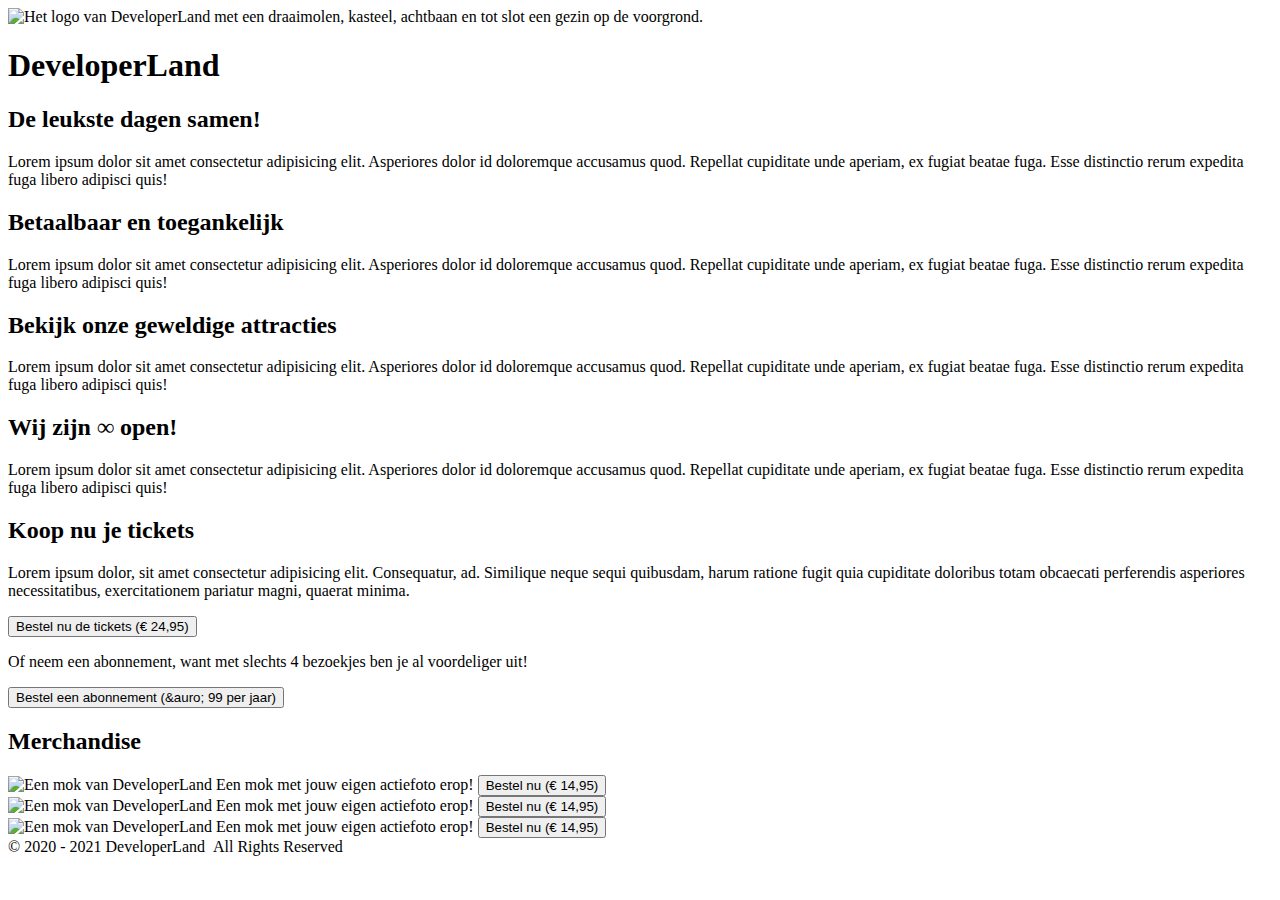
==== index.html @ 807b525d "fix #2" ====
<!DOCTYPE html>
<html lang="en">
<head>
  <meta charset="UTF-8">
  <meta name="viewport" content="width=device-width, initial-scale=1.0">
  <title>DeveloperLand - Het meest leerzame prepark voor het hele gezin!</title>

  <link rel="stylesheet" href="styles/main.css">
</head>
<body>
  <header>
    <div class="header-content">
      <div class="wrapper">
        <img src="images/logo-big-v3.png" alt="Het logo van DeveloperLand met een draaimolen, kasteel, achtbaan en tot slot een gezin op de voorgrond." class="logo hidden-on-sm">
        <h1 class="hidden-on-lg">DeveloperLand</h1>
      </div>
    </div>
  </header>
  <main>
    <div class="wrapper">
      <div class="row">
        <article>
          <h2 class="fun-for-family">De leukste dagen samen!</h2>
          <p>Lorem ipsum dolor sit amet consectetur adipisicing elit. Asperiores dolor id doloremque accusamus quod. Repellat cupiditate unde aperiam, ex fugiat beatae fuga. Esse distinctio rerum expedita fuga libero adipisci quis!</p>
        </article>
        <article>
          <h2 class="accessibility">Betaalbaar en toegankelijk</h2>
          <p>Lorem ipsum dolor sit amet consectetur adipisicing elit. Asperiores dolor id doloremque accusamus quod. Repellat cupiditate unde aperiam, ex fugiat beatae fuga. Esse distinctio rerum expedita fuga libero adipisci quis!</p>
        </article>
      </div>
      <article>
          <h2 class="rides">Bekijk onze geweldige attracties</h2>
          <p>Lorem ipsum dolor sit amet consectetur adipisicing elit. Asperiores dolor id doloremque accusamus quod. Repellat cupiditate unde aperiam, ex fugiat beatae fuga. Esse distinctio rerum expedita fuga libero adipisci quis!</p>
      </article>
      <article>
          <h2 class="open-forever">Wij zijn &#8734; open!</h2>
          <p>Lorem ipsum dolor sit amet consectetur adipisicing elit. Asperiores dolor id doloremque accusamus quod. Repellat cupiditate unde aperiam, ex fugiat beatae fuga. Esse distinctio rerum expedita fuga libero adipisci quis!</p>
      </article>
      <article class="emphasize">
        <h2>Koop nu je tickets</h2>
        <p>Lorem ipsum dolor, sit amet consectetur adipisicing elit. Consequatur, ad. Similique neque sequi quibusdam, harum ratione fugit quia cupiditate doloribus totam obcaecati perferendis asperiores necessitatibus, exercitationem pariatur magni, quaerat minima.</p>
        <p>
          <button>Bestel nu de tickets (&euro; 24,95)</button>
        </p>
        <p>
          Of neem een abonnement, want met slechts 4 bezoekjes ben je al voordeliger uit!
        </p>
        <p>
          <button>Bestel een abonnement (&auro; 99 per jaar)</button>
        </p>
      </article>
      <article>
        <h2>Merchandise</h2>
        <div class="row">
          <div class="product">
            <img src="merchandise/mok.JPG" alt="Een mok van DeveloperLand">
            <span>Een mok met jouw eigen actiefoto erop!</span>
            <a href="product.html"><button>Bestel nu (&euro; 14,95)</button></a>
          </div>
          <div class="product">
            <img src="merchandise/mok.JPG" alt="Een mok van DeveloperLand">
            <span>Een mok met jouw eigen actiefoto erop!</span>
            <a href="product.html"><button>Bestel nu (&euro; 14,95)</button></a>
          </div>
          <div class="product">
            <img src="merchandise/mok.JPG" alt="Een mok van DeveloperLand">
            <span>Een mok met jouw eigen actiefoto erop!</span>
            <a href="product.html"><button>Bestel nu (&euro; 14,95)</button></a>
          </div>
        </div>
      </article>
    </div>
  </main>
  <footer>
    <div class="wrapper">
      <div class="copyright">
        &copy; 2020 - 2021 DeveloperLand&nbsp;&nbsp;All Rights Reserved
      </div>
    </div>
  </footer>
</body>
</html>
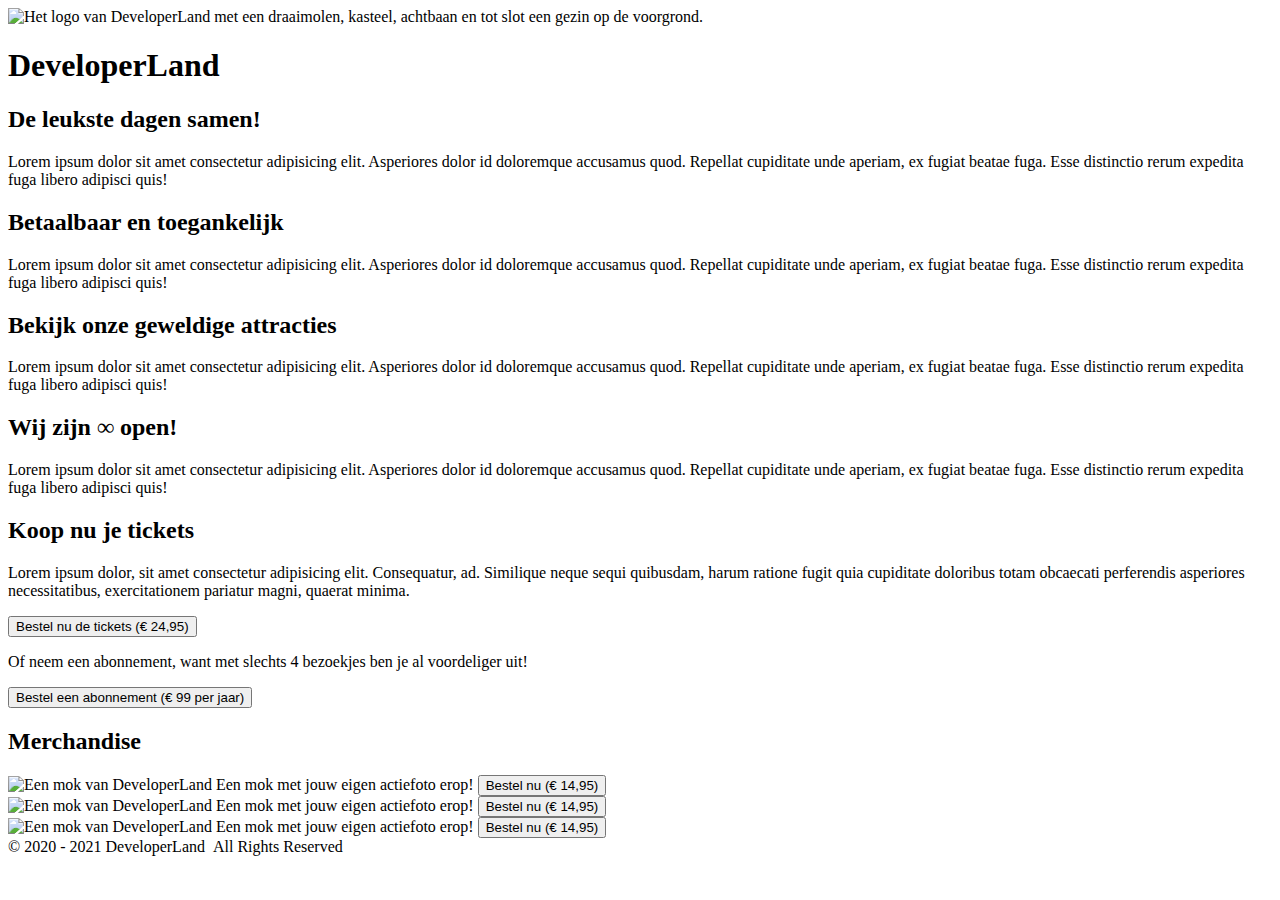
==== commit 2da83175: "fix #3" ====
--- a/index.html
+++ b/index.html
@@ -46,7 +46,7 @@
           Of neem een abonnement, want met slechts 4 bezoekjes ben je al voordeliger uit!
         </p>
         <p>
-          <button>Bestel een abonnement (&auro; 99 per jaar)</button>
+          <button>Bestel een abonnement (&euro; 99 per jaar)</button>
         </p>
       </article>
       <article>
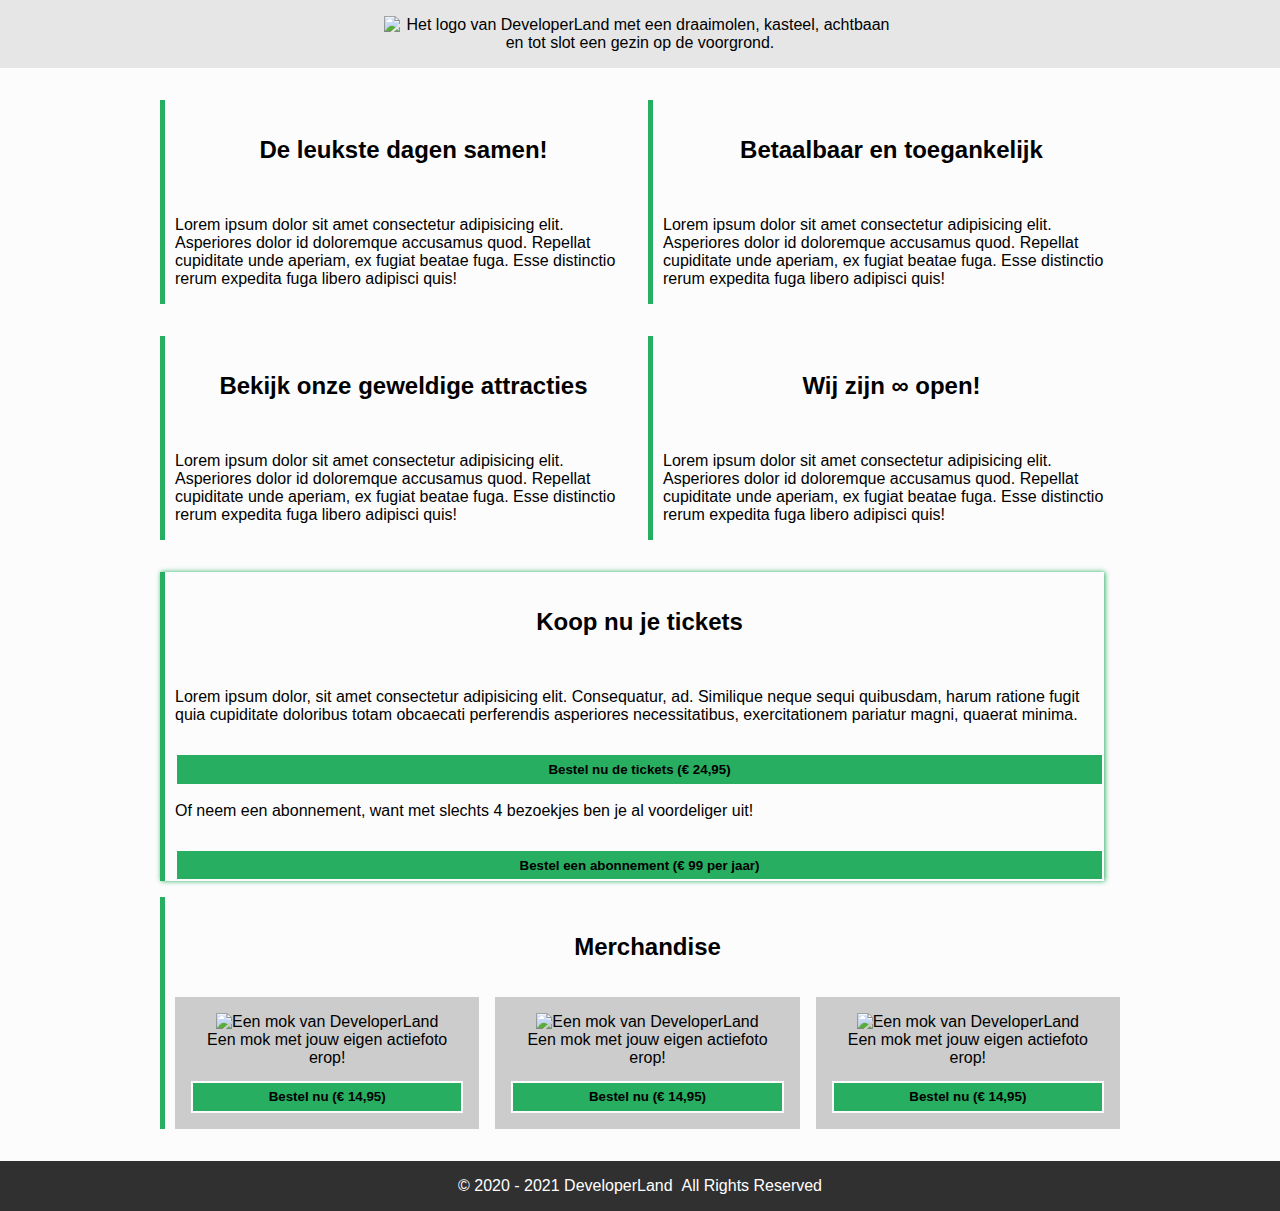
==== commit cec1016d: "fix #8" ====
--- a/index.html
+++ b/index.html
@@ -28,14 +28,16 @@
           <p>Lorem ipsum dolor sit amet consectetur adipisicing elit. Asperiores dolor id doloremque accusamus quod. Repellat cupiditate unde aperiam, ex fugiat beatae fuga. Esse distinctio rerum expedita fuga libero adipisci quis!</p>
         </article>
       </div>
-      <article>
-          <h2 class="rides">Bekijk onze geweldige attracties</h2>
-          <p>Lorem ipsum dolor sit amet consectetur adipisicing elit. Asperiores dolor id doloremque accusamus quod. Repellat cupiditate unde aperiam, ex fugiat beatae fuga. Esse distinctio rerum expedita fuga libero adipisci quis!</p>
-      </article>
-      <article>
-          <h2 class="open-forever">Wij zijn &#8734; open!</h2>
-          <p>Lorem ipsum dolor sit amet consectetur adipisicing elit. Asperiores dolor id doloremque accusamus quod. Repellat cupiditate unde aperiam, ex fugiat beatae fuga. Esse distinctio rerum expedita fuga libero adipisci quis!</p>
-      </article>
+      <div class="row">
+        <article>
+            <h2 class="rides">Bekijk onze geweldige attracties</h2>
+            <p>Lorem ipsum dolor sit amet consectetur adipisicing elit. Asperiores dolor id doloremque accusamus quod. Repellat cupiditate unde aperiam, ex fugiat beatae fuga. Esse distinctio rerum expedita fuga libero adipisci quis!</p>
+        </article>
+        <article>
+            <h2 class="open-forever">Wij zijn &#8734; open!</h2>
+            <p>Lorem ipsum dolor sit amet consectetur adipisicing elit. Asperiores dolor id doloremque accusamus quod. Repellat cupiditate unde aperiam, ex fugiat beatae fuga. Esse distinctio rerum expedita fuga libero adipisci quis!</p>
+        </article>
+      </div>
       <article class="emphasize">
         <h2>Koop nu je tickets</h2>
         <p>Lorem ipsum dolor, sit amet consectetur adipisicing elit. Consequatur, ad. Similique neque sequi quibusdam, harum ratione fugit quia cupiditate doloribus totam obcaecati perferendis asperiores necessitatibus, exercitationem pariatur magni, quaerat minima.</p>
@@ -53,17 +55,17 @@
         <h2>Merchandise</h2>
         <div class="row">
           <div class="product">
-            <img src="merchandise/mok.JPG" alt="Een mok van DeveloperLand">
+            <img src="images/merchandise/mok.JPG" alt="Een mok van DeveloperLand">
             <span>Een mok met jouw eigen actiefoto erop!</span>
             <a href="product.html"><button>Bestel nu (&euro; 14,95)</button></a>
           </div>
           <div class="product">
-            <img src="merchandise/mok.JPG" alt="Een mok van DeveloperLand">
+            <img src="images/merchandise/mok.JPG" alt="Een mok van DeveloperLand">
             <span>Een mok met jouw eigen actiefoto erop!</span>
             <a href="product.html"><button>Bestel nu (&euro; 14,95)</button></a>
           </div>
           <div class="product">
-            <img src="merchandise/mok.JPG" alt="Een mok van DeveloperLand">
+            <img src="images/merchandise/mok.JPG" alt="Een mok van DeveloperLand">
             <span>Een mok met jouw eigen actiefoto erop!</span>
             <a href="product.html"><button>Bestel nu (&euro; 14,95)</button></a>
           </div>
--- a/styles/main.css
+++ b/styles/main.css
@@ -0,0 +1,272 @@
+/*
+  Afgesproken kleuren:
+
+    * Lichte achtergrond: #FCFCFC
+    * Medium achtergrond: #CCCCCC
+    * Donkere achtergrond: #303030
+
+    * Primaire kleur: #27AE60
+    * Secundaire kleur: #2F80ED
+*/
+
+body, html{
+  margin: 0;
+  padding: 0;
+
+  font-family: 'Segoe UI', Tahoma, Geneva, Verdana, sans-serif;
+  background: #FCFCFC;
+}
+
+.wrapper{
+  max-width: 960px;
+  width: 100%;
+  margin: 0 auto;
+}
+
+header{
+  background: url('../images/park01.jpg');
+  background-size: cover;
+  background-position: center;
+  background-color: #CCCCCC;
+}
+
+.header-content{
+  padding: 1em;
+
+  text-align: center;
+  background-color: rgba(255, 255, 255, 0.5);
+
+  /* Deze animatie wordt onder aan dit bestand gedefinieerd/aangemaakt */
+  -webkit-animation: fadein 4s; /* Safari, Chrome and Opera > 12.1 */
+  -moz-animation: fadein 4s; /* Firefox < 16 */
+  -ms-animation: fadein 4s; /* Internet Explorer */
+  -o-animation: fadein 4s; /* Opera < 12.1 */
+  animation: fadein 4s;
+}
+
+.logo{
+  margin: 0 auto;
+  width: 512px;
+}
+
+h1{
+  margin: 0;
+  font-family: 'Heartbeat';
+  color: #27AE60;
+  text-shadow: 
+    3px 3px 0 #FCFCFC,
+    -1px -1px 0 #FCFCFC,  
+    1px -1px 0 #FCFCFC,
+    -1px 1px 0 #FCFCFC,
+    1px 1px 0 #FCFCFC;
+}
+
+h2{
+  border-left: 5px solid #27AE60;
+  padding-left: 10px;
+}
+
+main{
+  padding: 1em;
+}
+
+.emphasize{
+  border-left: 5px solid #27AE60;
+  padding-left: 10px;
+  box-shadow: 1px 0px 5px #27AE60;
+
+}
+
+table{
+  margin-top: 1em;
+  width: 100%;
+  border-collapse: collapse;
+}
+
+table th{
+  text-align: start;
+}
+
+table thead, table tbody{
+  border-bottom: 1px solid #303030;
+}
+
+table th.slim{
+  width: 100px;
+}
+
+table tfoot{
+  font-weight: bold;
+}
+
+article{
+  border-left: 5px solid #27AE60;
+  padding-left: 10px;
+  margin: 1em 1em 1em 0;
+}
+article:last-of-type{
+  margin-right: 0;
+}
+
+article h2{
+  margin: 0;
+  padding: 1.5em;
+  border-left: none;
+  background-position: center;
+  background-size: cover;
+  text-align: center;
+}
+article h2.fun-for-family{
+  background-image: url('../images/family-fun-george-arthur-pflueger.jpg');
+}
+article h2.accessibility{
+  background-image: url('../images/accessible-eunice-stahl.jpg');
+}
+article h2.rides{
+  background-image: url('../images/drone-drew-dau.jpg');
+}
+article h2.open-forever{
+  background-image: url('../images/open-james-lee.jpg');
+}
+
+.product{
+  margin-right: 1em;
+  padding: 1em;
+  background: #CCCCCC;
+  text-align: center;
+}
+.product:last-of-type{
+  margin-right: 0;
+}
+
+.product span{
+  display: block;
+}
+.product img{
+  width: 100%;
+  max-width: 250px;
+  margin: 0 auto;
+}
+
+button{
+  width: 100%;
+  margin-top: 1em;
+  padding: .5em;
+  background: #27AE60;
+  border: 2px solid #FCFCFC;
+  color: #000000;
+  font-weight: bold;
+}
+
+button:hover{
+  cursor: pointer;
+}
+
+.payment-option{
+  height: 64px;
+}
+
+.sidy-by-side{
+}
+
+.description{
+  flex: 1;
+}
+
+footer{
+  padding: 1em;
+  background: #303030;
+  color: #ffffff;
+}
+
+.row{
+  display: flex;
+  flex-direction: row;
+}
+
+.copyright{
+  text-align: center;
+}
+
+.hidden-on-lg{
+  display: none;
+}
+.hidden-on-sm{
+  display: block;
+}
+
+/* 
+  ##Device = Most of the Smartphones Mobiles (Portrait)
+  ##Screen = B/w 320px to 479px
+  Bron: https://gist.github.com/gokulkrishh/242e68d1ee94ad05f488
+*/
+
+@media (max-width: 480px) {
+
+}
+
+/* 
+  ##Device = Tablets, Ipads (portrait)
+  ##Screen = B/w 768px to 1024px
+*/
+
+@media (max-width: 1024px) {
+  .logo{
+    margin: 0 auto;
+    width: 256px;
+  }
+
+  .row{
+    display: flex;
+    flex-direction: row;
+  }
+  
+  .sidy-by-side{
+    flex-direction: column;
+    align-items: center;
+  }
+}
+
+/*
+  help! Het lettertype wordt om een of andere reden niet goed geladen... Misschien heeft het iets met het pad naar de fonts te maken?
+*/
+@font-face {
+  font-family: 'Heartbeat';
+  src:  url('fonts/heartbeat.eot') format('eot'),
+        url('fonts/heartbeat.otf') format('otf'),
+        url('fonts/heartbeat.woff') format('woff'),
+        url('fonts/heartbeat.svg') format('svg'),
+        url('fonts/heartbeat.ttf') format('ttf');
+}
+
+/*
+  Animations for fading in logo on page load
+*/
+@keyframes fadein {
+from { opacity: 0; }
+to   { opacity: 1; }
+}
+
+/* Firefox < 16 */
+@-moz-keyframes fadein {
+from { opacity: 0; }
+to   { opacity: 1; }
+}
+
+/* Safari, Chrome and Opera > 12.1 */
+@-webkit-keyframes fadein {
+from { opacity: 0; }
+to   { opacity: 1; }
+}
+
+/* Internet Explorer */
+@-ms-keyframes fadein {
+from { opacity: 0; }
+to   { opacity: 1; }
+}
+
+/* Opera < 12.1 */
+@-o-keyframes fadein {
+from { opacity: 0; }
+to   { opacity: 1; }
+}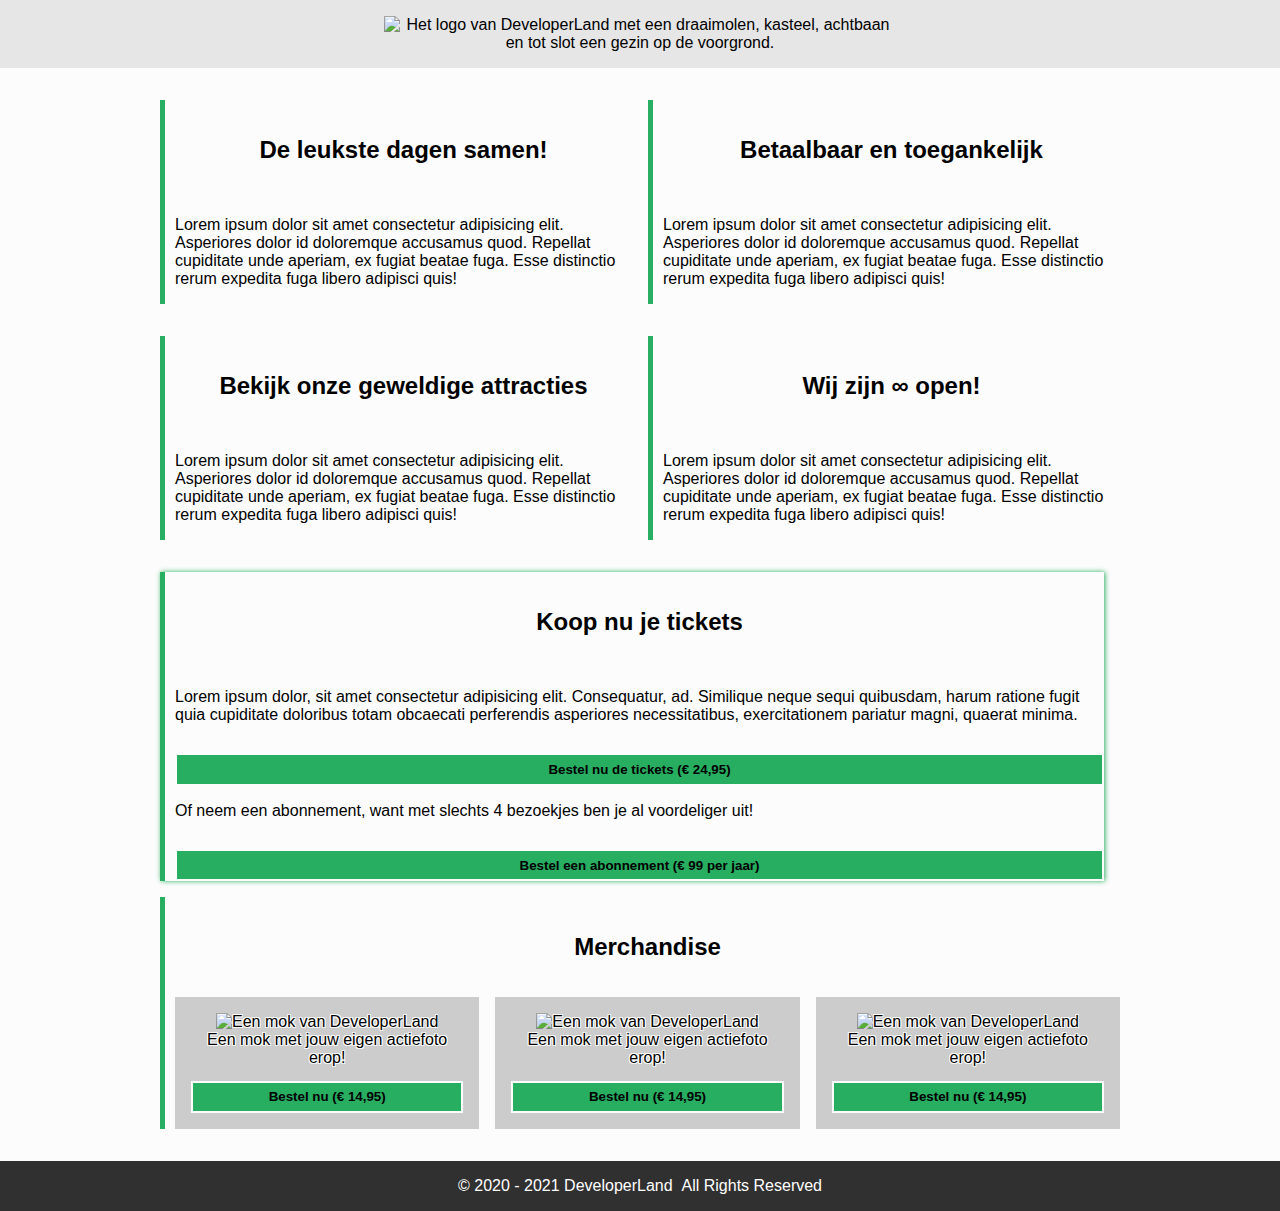
==== commit a8e3d25a: "fix #21" ====
--- a/index.html
+++ b/index.html
@@ -42,13 +42,13 @@
         <h2>Koop nu je tickets</h2>
         <p>Lorem ipsum dolor, sit amet consectetur adipisicing elit. Consequatur, ad. Similique neque sequi quibusdam, harum ratione fugit quia cupiditate doloribus totam obcaecati perferendis asperiores necessitatibus, exercitationem pariatur magni, quaerat minima.</p>
         <p>
-          <button>Bestel nu de tickets (&euro; 24,95)</button>
+          <a href='cart.html'><button href='cart.html'>Bestel nu de tickets (&euro; 24,95)</button></a>
         </p>
         <p>
           Of neem een abonnement, want met slechts 4 bezoekjes ben je al voordeliger uit!
         </p>
         <p>
-          <button>Bestel een abonnement (&euro; 99 per jaar)</button>
+          <a href='cart.html'><button>Bestel een abonnement (&euro; 99 per jaar)</button></a>
         </p>
       </article>
       <article>
--- a/styles/main.css
+++ b/styles/main.css
@@ -74,7 +74,6 @@
   border-left: 5px solid #27AE60;
   padding-left: 10px;
   box-shadow: 1px 0px 5px #27AE60;
-
 }
 
 table{
@@ -103,6 +102,13 @@
   border-left: 5px solid #27AE60;
   padding-left: 10px;
   margin: 1em 1em 1em 0;
+  text-shadow:
+    0 0 0 #FCFCFC,
+    -1px -1px 0 #FCFCFC,
+    1px -1px 0 #FCFCFC,
+    -1px 1px 0 #FCFCFC,
+    1px 1px 0 #FCFCFC; 
+
 }
 article:last-of-type{
   margin-right: 0;
@@ -166,9 +172,6 @@
   height: 64px;
 }
 
-.sidy-by-side{
-}
-
 .description{
   flex: 1;
 }
@@ -202,7 +205,13 @@
 */
 
 @media (max-width: 480px) {
-
+  .hidden-on-lg {
+    display: block;
+  }
+
+  .hidden-on-sm{
+    display: none;
+  }
 }
 
 /* 
